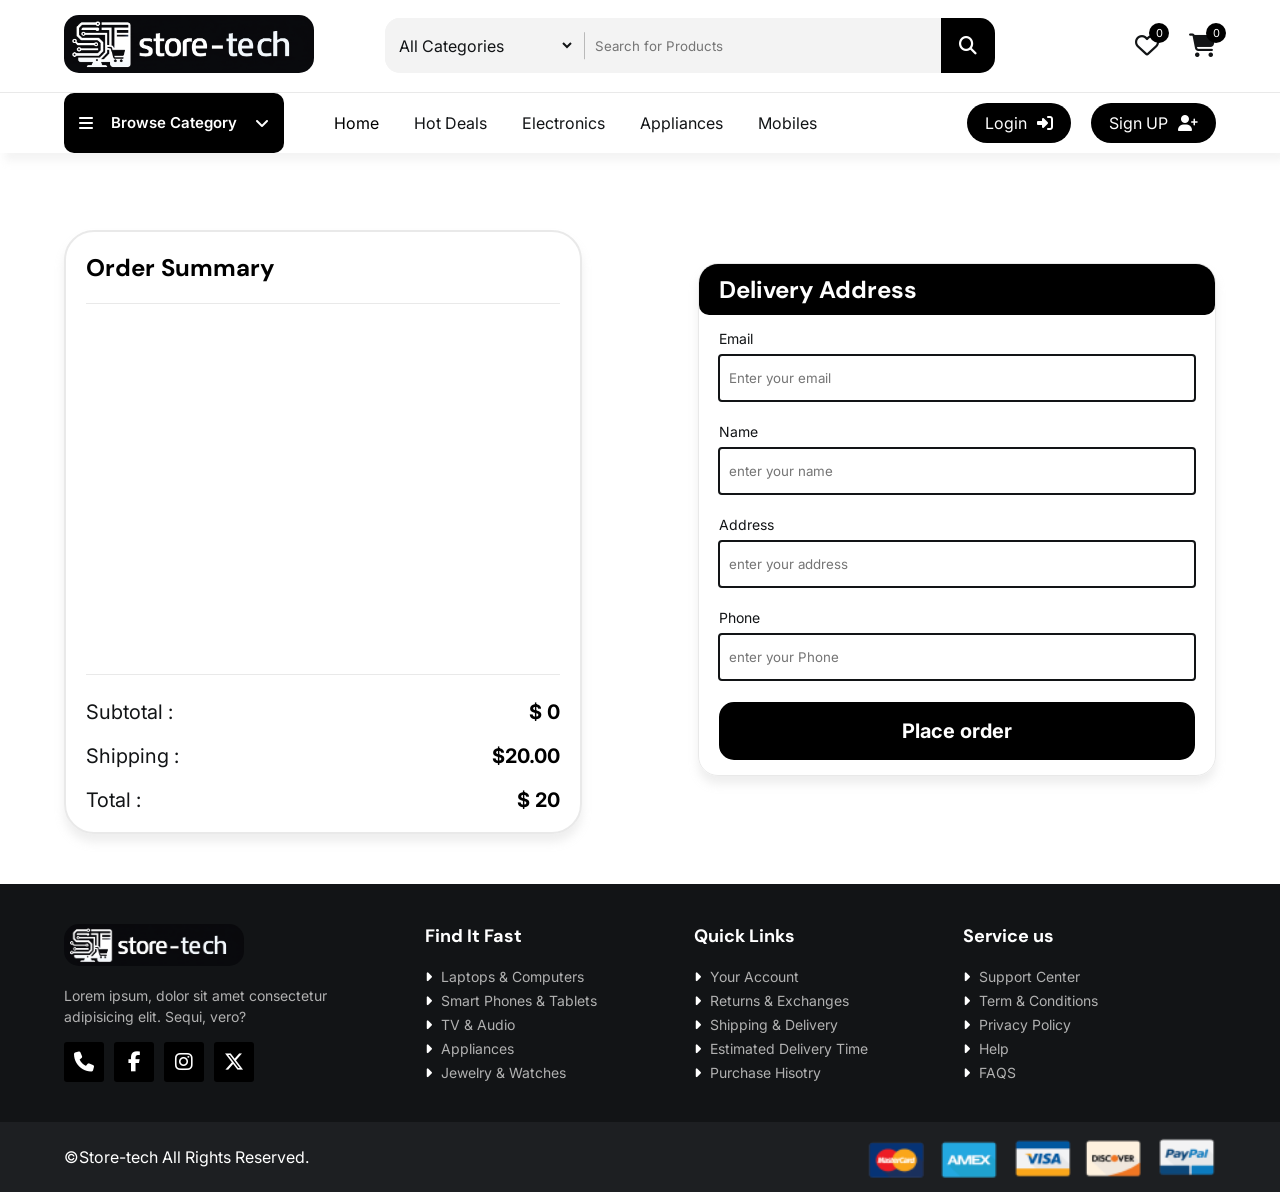
==== checkout.html @ d05f9c0d "First commit" ====
<!doctype html>
<html lang="en">
    <head>
        <meta charset="UTF-8" />
        <meta name="viewport" content="width=device-width, initial-scale=1.0" />
        <link rel="icon" href="./img/Gemini (1).png" />
        <link
            rel="stylesheet"
            href="https://cdnjs.cloudflare.com/ajax/libs/font-awesome/6.6.0/css/all.min.css"
        />
        <link rel="stylesheet" href="./style.css" />
    </head>
    <body>
        <div class="cart">
            <div class="top_cart">
                <h3>Cart Items : <span class="Count_item_cart">0</span></h3>
                <span onclick="open_close_cart()" class="close_cart"
                    ><i class="fa-regular fa-circle-xmark"></i
                ></span>
            </div>
            <div class="items_in_cart" id="cart_items"></div>
            <div class="bottom_cart">
                <div class="total">
                    <p>subtotal</p>
                    <p class="price_cart_toral">$0</p>
                </div>
                <div class="button_cart">
                    <a href="checkout.html" class="btn_cart btn">Checkout</a>
                    <span
                        onclick="open_close_cart()"
                        class="btn_cart trans_bg btn"
                        >Shop More</span
                    >
                </div>
            </div>
        </div>
        <header>
            <div class="top_header">
                <div class="container">
                    <a href="index.html" class="logo">
                        <img src="./img/Gemini68ja1h68ja1.png" alt=""
                    /></a>
                    <form action="" class="search_box">
                        <div class="select_box">
                            <select id="category" name="category">
                                <option value="All Categories">
                                    All Categories
                                </option>
                                <option value="Electronics & Digita">
                                    Electronics & Digita
                                </option>
                                <option value="Phones & Tablet">
                                    Phones & Tablety
                                </option>
                                <option value="Fashion & Clothings">
                                    Fashion & Clothings
                                </option>
                                <option value="Telivsion & Monitor">
                                    Telivsion & Monitor
                                </option>
                                <option value="Jewelry & Watches">
                                    Jewelry & Watches
                                </option>
                                <option value="Washing Machine">
                                    Washing Machine
                                </option>
                                <option value="Toys & Hobbies">
                                    Toys & Hobbies
                                </option>
                            </select>
                        </div>
                        <input
                            type="text"
                            name="search"
                            id="search"
                            placeholder="Search for Products"
                            required
                        />
                        <button type="submit">
                            <i class="fa-solid fa-magnifying-glass"></i>
                        </button>
                    </form>
                    <div class="header_icons">
                        <div class="icon">
                            <a href="#">
                                <i class="fa-regular fa-heart"></i>
                                <span class="count count_favourite">0</span>
                            </a>
                        </div>
                        <div onclick="open_close_cart()" class="icon">
                            <i class="fa-solid fa-cart-shopping"></i>
                            <span class="count count_item_header">0</span>
                        </div>
                    </div>
                </div>
            </div>
            <div class="bottom_header">
                <div class="container">
                    <nav class="nav">
                        <span onclick="open_Menu()" class="open_menu"
                            ><i class="fa-solid fa-bars"></i
                        ></span>
                        <div class="category_nav">
                            <div
                                onclick="Open_Categ_list()"
                                class="category_btn"
                            >
                                <i class="fa-solid fa-bars"></i>
                                <p>Browse Category</p>
                                <i class="fa-solid fa-angle-down"></i>
                            </div>
                            <div class="category_nav_list">
                                <a href="#">Top 10 Offers</a>
                                <a href="#">Electronics & Digita</a>
                                <a href="#">Phones & Tablet</a>
                                <a href="#">Fashion & Clothings</a>
                                <a href="#">Telivsion & Monitor</a>
                                <a href="#">Jewelry & Watches</a>
                                <a href="#">Toys & Hobbies</a>
                            </div>
                        </div>
                        <ul class="nav_links">
                            <span onclick="open_Menu()" class="close_menu"
                                ><i class="fa-regular fa-circle-xmark"></i
                            ></span>
                            <li class="active"><a href="index.html">Home</a></li>
                        <li><a href="index.html#Hot_Deals">Hot Deals</a></li>
                        <li><a href="index.html#Electronics">Electronics</a></li>
                        <li><a href="index.html#Appliances">Appliances</a></li>
                        <li><a href="index.html#Mobiles">Mobiles</a></li>
                        </ul>
                    </nav>
                    <div class="login_signup btns">
                        <a href="#" class="btn"
                            >Login <i class="fa-solid fa-right-to-bracket"></i
                        ></a>
                        <a href="#" class="btn"
                            >Sign UP <i class="fa-solid fa-user-plus"></i
                        ></a>
                    </div>
                </div>
            </div>
        </header>

        <section class="checkout">
            <form
                id="form_contact"
                method="post"
                action="https://script.google.com/macros/s/AKfycbxbU6_Ry3f_9m2wtD8Yld8Xaz43ahbnKFiUO6Jvr4S1IlkUe1peekjjMavjXhbnPCkkNA/exec"
            >
                <input type="hidden" id="items" name="items" />
                <input type="hidden" id="total_price" name="total price" />
                <input type="hidden" id="count_Items" name="count items" />
                <div class="container">
                    <div class="ordersummary">
                        <h1>Order Summary</h1>
                        <div class="items" id="checkout_items"></div>
                        <div class="bottom_summary">
                            <div class="shop_table">
                                <p>Subtotal :</p>
                                <span class="subtotal_checkout">$325.00</span>
                            </div>
                            <div class="shop_table">
                                <p>Shipping :</p>
                                <span class="">$20.00</span>
                            </div>
                            <div class="shop_table">
                                <p>total :</p>
                                <span class="total_checkout">$325.00</span>
                            </div>
                        </div>
                    </div>
                    <div class="input_info">
                        <div class="address">
                            <h2>Delivery Address</h2>
                            <div class="inputs">
                                <label for="">Email</label>
                                <input
                                    type="email"
                                    name="Email"
                                    placeholder="Enter your email"
                                    required
                                />
                                <label for="">Name</label>
                                <input
                                    type="text"
                                    placeholder="enter your name"
                                    name="Name"
                                    required
                                />
                                <label for="">Address</label>
                                <input
                                    type="text"
                                    placeholder="enter your address"
                                    name="Address"
                                    required
                                />
                                <label for="">Phone</label>
                                <input
                                    type="number"
                                    placeholder="enter your Phone"
                                    name="Phone"
                                    required
                                />
                                <div class="button_div">
                                    <button type="submit">Place order</button>
                                </div>
                            </div>
                        </div>
                    </div>
                </div>
            </form>
        </section>

        <footer>
            <div class="container">
                <div class="big_row">
                    <img
                        class="logo_footer"
                        src="./img/Gemini68ja1h68ja1.png"
                        alt=""
                    />
                    <p>
                        Lorem ipsum, dolor sit amet consectetur adipisicing
                        elit. Sequi, vero?
                    </p>
                    <div class="icons_footer">
                        <a href="#"><i class="fa-solid fa-phone"></i></a>
                        <a href="#"><i class="fa-brands fa-facebook-f"></i></a>
                        <a href="#"><i class="fa-brands fa-instagram"></i></a>
                        <a href="#"><i class="fa-brands fa-x-twitter"></i></a>
                    </div>
                </div>
                <div class="row">
                    <h4>Find It Fast</h4>
                    <div class="links">
                        <a href="#"
                            ><i class="fa-solid fa-caret-right"></i> Laptops &
                            Computers
                        </a>
                        <a href="#"
                            ><i class="fa-solid fa-caret-right"></i> Smart
                            Phones & Tablets</a
                        >
                        <a href="#"
                            ><i class="fa-solid fa-caret-right"></i> TV &
                            Audio</a
                        >
                        <a href="#"
                            ><i class="fa-solid fa-caret-right"></i>
                            Appliances</a
                        >
                        <a href="#"
                            ><i class="fa-solid fa-caret-right"></i> Jewelry &
                            Watches</a
                        >
                    </div>
                </div>
                <div class="row">
                    <h4>Quick Links</h4>
                    <div class="links">
                        <a href="#"
                            ><i class="fa-solid fa-caret-right"></i> Your
                            Account
                        </a>
                        <a href="#"
                            ><i class="fa-solid fa-caret-right"></i> Returns &
                            Exchanges</a
                        >
                        <a href="#"
                            ><i class="fa-solid fa-caret-right"></i> Shipping &
                            Delivery</a
                        >
                        <a href="#"
                            ><i class="fa-solid fa-caret-right"></i> Estimated
                            Delivery Time</a
                        >
                        <a href="#"
                            ><i class="fa-solid fa-caret-right"></i> Purchase
                            Hisotry</a
                        >
                    </div>
                </div>
                <div class="row">
                    <h4>Service us</h4>
                    <div class="links">
                        <a href="#"
                            ><i class="fa-solid fa-caret-right"></i> Support
                            Center</a
                        >
                        <a href="#"
                            ><i class="fa-solid fa-caret-right"></i> Term &
                            Conditions</a
                        >
                        <a href="#"
                            ><i class="fa-solid fa-caret-right"></i> Privacy
                            Policy</a
                        >
                        <a href="#"
                            ><i class="fa-solid fa-caret-right"></i> Help</a
                        >
                        <a href="#"
                            ><i class="fa-solid fa-caret-right"></i> FAQS</a
                        >
                    </div>
                </div>
            </div>
            <div class="bottom_footer">
                <div class="container">
                    <p>&copy;Store-tech All Rights Reserved.</p>
                    <div class="payment_img">
                        <img src="./img/payment_method.png" alt="" />
                    </div>
                </div>
            </div>
        </footer>

        <script src="./main.js"></script>
        <script src="./submit_checkout.js"></script>
    </body>
</html>
---- style.css ----
@import url("https://fonts.googleapis.com/css2?family=DM+Sans:ital,opsz,wght@0,9..40,100..1000;1,9..40,100..1000&family=Inter:ital,opsz,wght@0,14..32,100..900;1,14..32,100..900&display=swap");

* {
    padding: 0;
    margin: 0;
    box-sizing: border-box;
    list-style: none;
    text-decoration: none;
    font-family: "Inter", sans-serif;
    color: var(--color_heading);
}
:root {
    --main_color: black;
    --p_color: #7b7b7b;
    --bg_color: #f3f3f3;
    --white_color: #fff;
    --color_heading: #121416;
    --border_color: #e5e5e5d5;
    --Sale_color: #e51a1a;
}

body {
    padding-top: 180px;
    background-color: var(--white_color);
    transition:
        background-color 0.3s,
        color 0.3s;
}

span {
    color: var(--main_color);
}
p {
    color: var(--p_color);
}
h1,
h2,
h3,
h4,
h5,
h6 {
    color: var(--color_heading);
    font-family: "DM Sans", sans-serif;
}
img {
    width: 100%;
    border-radius: 15px;
}

.logo img {
    width: 250px;
}

input,
select,
button {
    border: none;
    outline: none;
}

.btns {
    display: flex;
    align-items: center;
    gap: 20px;
}

.btn {
    padding: 10px 18px;
    text-transform: capitalize;
    border-radius: 60px;
    cursor: pointer;
    background: var(--main_color);
    color: var(--white_color);
    display: flex;
    gap: 10px;
    align-items: center;
    transition: 0.3s;
}
.btn i {
    color: var(--white_color);
}
html {
    scroll-behavior: smooth;
}

.btn:hover {
    scale: 1.1;
}

.container {
    width: 90%;
    margin: auto;
    max-width: 1350px;
}

@media (max-width: 1350px) {
    .container {
        width: 90%;
    }
}
header {
    background: var(--white_color);
    position: fixed;
    top: 0;
    left: 0;
    right: 0;
    box-shadow: 5px 8px 8px #d1d1d13b;
    z-index: 1000;
    transition: background-color 0.3s;
}

header .top_header .container {
    display: flex;
    align-items: center;
    justify-content: space-between;
    padding: 15px 0;
}

header .top_header .logo {
    width: 180px;
}

header .top_header .search_box {
    width: 610px;
    display: flex;
    align-items: center;
    border-radius: 15px;
    overflow: hidden;
    background: var(--bg_color);
}
header .top_header .search_box input {
    height: 55px;
    width: 400px;
    padding: 5px 15px 5px 10px;
    background: var(--bg_color);
}

header .top_header .search_box .select_box {
    position: relative;
}
header .top_header .search_box .select_box::after {
    content: "";
    position: absolute;
    top: 50%;
    transform: translateY(-50%);
    right: 0;
    width: 1px;
    height: 50%;
    background: #b9b9b9;
}

header .top_header .search_box select {
    height: 55px;
    width: 190px;
    background: var(--bg_color);
    font-size: 16px;
    cursor: pointer;
    padding-left: 10px;
    margin-right: 10px;
}

header .top_header .search_box select option {
    font-size: 15px;
}

header .top_header .search_box button {
    height: 55px;
    width: 60px;
    background: var(--main_color);
    font-size: 18px;
    cursor: pointer;
}
header .top_header .search_box button i {
    color: var(--white_color);
}

header .top_header .header_icons {
    display: flex;
    gap: 30px;
}
header .top_header .header_icons .icon {
    position: relative;
    cursor: pointer;
}
header .top_header .header_icons .icon i {
    font-size: 24px;
}

header .top_header .header_icons .icon .count {
    position: absolute;
    top: -10px;
    right: -10px;
    width: 20px;
    height: 20px;
    text-align: center;
    line-height: 20px;
    background: var(--main_color);
    color: var(--white_color);
    font-size: 11px;
    border-radius: 100%;
}

header .bottom_header {
    border-top: 1px solid var(--border_color);
}

header .bottom_header .container {
    display: flex;
    align-items: center;
    justify-content: space-between;
}

header .bottom_header nav {
    display: flex;
    align-items: center;
    gap: 50px;
    height: 60px;
}

header .bottom_header .category_nav {
    width: 220px;
    position: relative;
    height: 100%;
}
header .bottom_header .category_nav .category_btn {
    height: 100%;
    width: 100%;
    border-radius: 10px;
    display: flex;
    justify-content: space-between;
    align-items: center;
    background: var(--main_color);
    padding: 0 15px;
    cursor: pointer;
}
header .bottom_header .category_nav .category_btn p {
    color: var(--white_color);
    font-weight: 600;
    font-size: 15px;
}
header .bottom_header .category_nav .category_btn i {
    color: var(--white_color);
}

header .bottom_header .category_nav .category_nav_list {
    position: absolute;
    top: 100%;
    left: 0;
    background: var(--white_color);
    width: 100%;
    border: 1px solid #999;
    border-top: 0;
    display: flex;
    flex-direction: column;
    clip-path: polygon(0 0, 100% 0, 100% 0, 0 0);
    transition: 0.3s ease-in-out;
}
header .bottom_header .category_nav .category_nav_list.active {
    clip-path: polygon(0 0, 100% 0, 100% 100%, 0 100%);
}

header .bottom_header .category_nav .category_nav_list a {
    padding: 14px 10px;
    border-bottom: 1px solid var(--border_color);
    font-size: 14px;
}
header .bottom_header .category_nav .category_nav_list a:last-child {
    border-bottom: 0;
}
header .bottom_header .category_nav .category_nav_list a:hover {
    background: #d0d0d0;
}
header .bottom_header .nav_links {
    display: flex;
    gap: 35px;
}
header .bottom_header .nav_links li a {
    color: var(--color_heading);
    transition: 0.3s;
}
header .bottom_header .nav_links li:hover a,
header .bottom_header .nav_links li.active a {
    color: var(--main_color);
}

.slider {
    position: relative;
}

.slider .container {
    display: flex;
    justify-content: space-between;
}

.slider .banner_2 {
    width: 23%;
    height: 100%;
    object-fit: cover;
}

.slider .banner_2 a {
    height: 100%;
    width: 100%;
}

.slider .container .slide-swp {
    width: 75%;
    overflow: hidden;
    position: relative;
}

.swiper-wrapper {
    height: auto !important;
}

.slider .container .slide-swp .swiper-pagination span {
    background: #fff;
    opacity: 1;
}

.swiper-pagination-bullet-active {
    background: var(--main_color) !important;
    width: 34px !important;
    height: 8px !important;
    border-radius: 30px !important;
}
.banners_4 {
    margin: 40px 0;
}

.banners_4 .container {
    display: flex;
    justify-content: space-between;
}

.banners_4 .container .box {
    width: 24%;
    background: url("img/bg_banner3.jpg");
    background-size: cover;
    background-position: center;
    border-radius: 10px;
    display: flex;
    align-items: center;
    gap: 15px;
    padding: 12px 10px;
    position: relative;
}

.banners_4 .container .box img {
    width: 100px;
    transition: 0.3s;
}
.banners_4 .container .box:hover img {
    scale: 1.05;
}
.banners_4 .container .box h5 {
    font-size: 16px;
    color: #121416;
}
.banners_4 .container .box .sale {
    display: flex;
    align-items: center;
    gap: 5px;
    margin: 7px 0;
}

.banners_4 .container .box .sale span {
    font-size: 25px;
    font-weight: bold;
    color: #121416;
}

.banners_4 .container .box h6 {
    font-size: 14px;
    font-weight: bold;
    color: #121416;
}

.banners_4 .container .box .link_btn {
    position: absolute;
    width: 100%;
    height: 100%;
    background: transparent;
}

.slide {
    margin-bottom: 70px;
}
.top_slide {
    position: relative;
    margin-bottom: 20px;
    border-bottom: 3px solid var(--main_color);
    scroll-margin-top: 150px;
}

.top_slide h2 {
    position: relative;
    text-transform: uppercase;
    background: var(--main_color);
    color: var(--white_color);
    font-size: 18px;
    padding: 10px 40px;
    display: flex;
    align-items: center;
    gap: 10px;
    width: max-content;
}
.top_slide h2::before {
    content: "";
    position: absolute;
    width: 0;
    height: 0;
    top: 0;
    z-index: 9;
    border-left: 20px solid transparent;
    background: #fff;
    left: 0;
    border-bottom: 20px solid black;
}

.top_slide h2 i {
    color: var(--white_color);
}

.slide .container {
    position: relative;
}
.slide .container .mySwiper {
    padding: 10px 0;
}

.slide .container .mySwiper .btn_Swip {
    position: absolute;
    top: 30px;
    right: 0;
    background: var(--bg_color);
    color: var(--color_heading);
    font-weight: bold;
    border-radius: 5px;
    height: 35px;
    width: 35px;
    border: 1px solid var(--border_color);
}
.slide .container .mySwiper .btn_Swip::after {
    font-size: 12px;
}
.slide .container .mySwiper .btn_Swip.swiper-button-prev {
    left: calc(100% - 80px);
}

.mySwiper {
    overflow: hidden;
}
.product {
    background: var(--white_color);
    padding: 20px 20px;
    box-shadow: 5px 5px 10px #94949428;
    border: 1px solid var(--border_color);
    border-radius: 20px;
    position: relative;
    transition:
        background-color 0.3s,
        border-color 0.3s;
}
.product .sale_present {
    position: absolute;
    top: 10px;
    right: 10px;
    z-index: 2;
    border-radius: 15px;
    background: #ed0505;
    color: var(--white_color);
    padding: 4px 10px;
    font-size: 13px;
}
.product .img_product {
    position: relative;
    height: 180px;
    padding: 0 20px;
    display: flex;
    align-items: center;
    justify-content: center;
    transition: 0.3s;
}
.product:hover .img_product {
    scale: 1.1;
}
.product .name_product {
    margin-bottom: 10px;
    color: var(--color_heading);
    overflow: hidden;
    text-overflow: ellipsis;
    display: -webkit-box;
    -webkit-line-clamp: 2;
    -webkit-box-orient: vertical;
}
.product .name_product a:hover {
    text-decoration: underline;
}

.stars {
    margin-bottom: 10px;
}
.stars i {
    color: var(--main_color);
    font-size: 14px;
}

.price {
    display: flex;
    align-items: center;
    gap: 12px;
}
.price p {
    color: var(--main_color);
    font-weight: bold;
    font-size: 18px;
}
.price .old_price {
    color: var(--p_color);
    text-decoration: line-through;
    font-size: 13px;
    font-weight: normal;
}

.product .icons {
    display: flex;
    gap: 10px;
    margin-top: 15px;
}
.product .icons .icon_product {
    width: 40px;
    height: 40px;
    border: 1px solid var(--border_color);
    cursor: pointer;
    display: flex;
    align-items: center;
    justify-content: center;
    transition: 0.3s;
    border-radius: 10px;
}
.product .icons .icon_product:hover {
    background: var(--main_color);
}
.product .icons .icon_product i {
    font-size: 14px;
}
.product .icons .icon_product:hover i {
    color: var(--white_color);
}
.product .icons .btn_add_cart {
    background: var(--main_color);
    display: flex;
    align-items: center;
    gap: 5px;
    color: var(--white_color);
    border-radius: 15px;
    padding: 5px 10px;
    cursor: pointer;
    transition: 0.3s;
    border: 1px solid var(--main_color);
}
.product .icons .btn_add_cart i {
    color: var(--white_color);
    pointer-events: none;
}
.product .icons .btn_add_cart.active {
    color: var(--color_heading);
    background: transparent;
    pointer-events: none;
}
.product .icons .btn_add_cart.active i {
    color: var(--main_color);
}
.product .icons .btn_add_cart:hover {
    scale: 1.05;
}

.banners {
    margin: 50px 0;
}
.banners .banners_boxs {
    display: flex;
    justify-content: space-between;
}
.banners .banners_boxs .box {
    width: 49%;
}

.banners .banners_boxs.banner_3_img .box {
    width: 32%;
}

footer {
    background: var(--color_heading);
}
footer .container {
    display: flex;
    justify-content: space-between;
    padding: 40px 0;
}

footer .container .big_row {
    width: 30%;
}

footer .container .big_row .logo_footer {
    width: 180px;
}

footer .container .big_row p {
    width: 90%;
    color: #b1b1b1;
    font-size: 14px;
    line-height: 1.5;
    margin: 15px 0;
}

footer .container .big_row .icons_footer {
    display: flex;
    gap: 10px;
}
footer .container .big_row .icons_footer a {
    width: 40px;
    height: 40px;
    display: flex;
    align-items: center;
    justify-content: center;
    background: var(--main_color);
    border-radius: 3px;
    position: relative;
    top: 0;
    transition: 0.3s;
}
footer .container .big_row .icons_footer a:hover {
    top: -5px;
}
footer .container .big_row .icons_footer a i {
    color: var(--white_color);
    font-size: 20px;
}

footer .container .row {
    width: 22%;
}

footer .container .row h4 {
    color: var(--white_color);
    font-size: 18px;
    margin-bottom: 20px;
}
footer .container .row .links {
    display: flex;
    flex-direction: column;
    gap: 7px;
}

footer .container .row .links a {
    color: #b1b1b1;
    font-size: 14px;
    position: relative;
    left: 0;
    transition: 0.3s;
}
footer .container .row .links a i {
    color: white;
    font-size: 14px;
    margin-right: 5px;
}
footer .container .row .links a:hover {
    left: 8px;
}
footer .bottom_footer {
    background: #1d1f22;
}
footer .bottom_footer .container {
    align-items: center;
    padding: 5px 0;
}
footer .bottom_footer p {
    color: white;
}

footer .bottom_footer .payment_img {
    width: 350px;
}

.cart {
    position: fixed;
    top: 0;
    right: -350px;
    bottom: 0;
    z-index: 1100;
    background: var(--white_color);
    border-left: 1px solid var(--border_color);
    width: 350px;
    padding: 30px;
    display: flex;
    flex-direction: column;
    justify-content: space-between;
    transition: 0.3s ease-in-out;
}
.cart.active {
    right: 0;
}

.cart .top_cart {
    display: flex;
    align-items: center;
    justify-content: space-between;
}

.cart .top_cart .close_cart i {
    cursor: pointer;
    font-size: 35px;
}
.cart .top_cart h3 {
    font-size: 18px;
}
.cart .top_cart h3 span {
    color: var(--color_heading);
}

.cart .items_in_cart {
    padding: 20px 0;
    border-block: 1px solid var(--border_color);
    margin-block: 20px;
    height: 100%;
    overflow-y: auto;
}

.cart .items_in_cart .item_cart {
    display: flex;
    gap: 20px;
    align-items: center;
    justify-content: center;
    height: 125px;
    border-bottom: 1px solid var(--border_color);
}
.cart .items_in_cart .item_cart:last-child {
    border-bottom: 0;
    margin-bottom: 0;
}
.cart .items_in_cart .item_cart img {
    width: 80px;
}

.cart .items_in_cart .item_cart h4 {
    margin-bottom: 10px;
    font-weight: 500;
    font-size: 14px;
    overflow: hidden;
    text-overflow: ellipsis;
    display: -webkit-box;
    -webkit-line-clamp: 2;
    -webkit-box-orient: vertical;
}
.cart .items_in_cart .item_cart .delete_item i {
    font-size: 22px;
    color: #121416;
    cursor: pointer;
    transition: 0.3s;
}
.cart .items_in_cart .item_cart .delete_item i:hover {
    color: #e51a1a;
}

.cart .items_in_cart .item_cart .quantity_control {
    display: flex;
    align-self: center;
    gap: 5px;
    margin-top: 5px;
}

.cart .items_in_cart .item_cart .quantity_control span {
    font-size: 18px;
    min-width: 40px;
    display: flex;
    justify-content: center;
    align-items: center;
}

.cart .items_in_cart .item_cart .quantity_control button {
    width: 27px;
    height: 27px;
    display: flex;
    align-items: center;
    justify-content: center;
    cursor: pointer;
    font-size: 20px;
    color: #121416;
    border-radius: 5px;
    border: 1px solid var(--border_color);
}
.cart .bottom_cart .total {
    display: flex;
    justify-content: space-between;
    margin-bottom: 30px;
}
.cart .bottom_cart .price_cart_toral {
    color: var(--main_color);
    font-size: 20px;
}

.cart .bottom_cart .button_cart {
    display: flex;
    gap: 20px;
}

.cart .bottom_cart .button_cart .btn_cart {
    text-transform: uppercase;
    border: 2px solid var(--main_color);
    cursor: pointer;
    border-radius: 20px;
    transition: 0.3s;
}
.cart .bottom_cart .button_cart .trans_bg {
    background: transparent;

    color: var(--color_heading);
}

.close_menu,
.open_menu {
    display: none;
}

@media (max-width: 1100px) {
    body {
        padding-top: 240px;
    }

    header .top_header .container {
        flex-wrap: wrap;
    }
    header .top_header .search_box {
        order: 3;
        width: 80%;
        margin: 20px auto 0;
    }
    header .top_header .logo {
        width: 140px;
    }
    header .top_header .search_box select {
        width: 200px;
    }
    header .top_header .search_box input {
        width: calc(100% - 200px);
    }
    header .bottom_header .nav_links {
        position: fixed;
        top: 0;
        left: -400px;
        bottom: 0;
        background: var(--white_color);
        width: 400px;
        border-radius: 30px;
        flex-direction: column;
        align-items: center;
        padding-top: 100px;
        border: 1px solid #b5b5b596;
        transition: 0.3s ease-in-out;
    }
    header .bottom_header .nav_links.active {
        left: 0;
    }
    header .bottom_header .nav_links li {
        font-size: 18px;
        height: auto;
    }

    .close_menu {
        display: block;
        position: absolute;
        top: 30px;
        right: 30px;
        font-size: 30px;
    }
    .open_menu {
        display: block;
        font-size: 25px;
    }
    .open_menu i {
        color: var(--main_color);
        border: 1px solid var(--main_color);
        height: 40px;
        width: 40px;
        text-align: center;
        line-height: 40px;
        border-radius: 3px;
    }

    header .bottom_header .category_nav {
        width: auto;
    }
    header .bottom_header .category_nav .category_btn p {
        font-size: 13px;
        margin: 0 10px;
    }
    header .bottom_header nav {
        gap: 20px;
    }

    .banners_4 .container {
        flex-wrap: wrap;
    }
    .banners_4 .container .box {
        width: 49%;
        margin-bottom: 20px;
        justify-content: space-around;
    }
}

@media (max-width: 1000px) {
    .slider .banner_2 {
        display: none;
    }
    .slider .container .slide-swp {
        width: 100%;
    }

    footer .container {
        flex-wrap: wrap;
    }
    footer .container .big_row {
        width: 40%;
        margin-bottom: 20px;
    }
    footer .container .row {
        width: 30%;
        margin-bottom: 20px;
    }
}
@media (max-width: 800px) {
    .top_slide h2 {
        font-size: 16px;
        padding: 10px 25px;
    }
    .product .name_product {
        font-size: 14px;
    }
    .price p {
        font-size: 16px;
    }
    .price .old_price {
        font-size: 12px;
    }
    .product .icons .btn_add_cart {
        font-size: 14px;
        padding: 3px 5px;
    }
    .banners .banners_boxs {
        flex-wrap: wrap;
    }
    .banners .banners_boxs .box {
        width: 100%;
        margin-bottom: 20px;
    }
    .banners .banners_boxs.banner_3_img .box {
        width: 49%;
    }

    footer .container .big_row {
        width: 50%;
        margin-bottom: 30px;
    }
    footer .container .row {
        width: 50%;
        margin-bottom: 30px;
    }
    footer .bottom_footer .container {
        flex-direction: column;
        gap: 10px;
    }
}

@media (max-width: 500px) {
    header .bottom_header .category_nav {
        display: none;
    }
    header .top_header .search_box {
        width: 100%;
    }
    header .top_header .search_box select {
        width: 140px;
    }
    header .top_header .search_box input {
        width: calc(100% - 140px);
    }
    header .bottom_header .nav_links {
        width: 100%;
        left: -100%;
    }
    .cart {
        width: 100%;
        right: -100%;
    }

    .banners_4 .container .box {
        width: 100%;
    }

    .banners_4 .container .box h5 {
        font-size: 14px;
    }
    .banners_4 .container .box h6 {
        font-size: 13px;
    }

    .banners .banners_boxs.banner_3_img .box {
        width: 100%;
    }

    .product .icons .btn_add_cart.active {
        font-size: 13px;
    }
    .product .icons .btn_add_cart.active i {
        font-size: 14px;
    }
    footer .container .row {
        width: 100%;
    }
    footer .container .big_row {
        width: 100%;
    }
}
.checkout {
    margin: 50px 0;
}

.checkout .container {
    display: flex;
    align-items: center;
    justify-content: space-between;
}

.checkout .ordersummary {
    width: 45%;
    padding: 0 20px;
    border: 2px solid var(--border_color);
    border-radius: 30px;
    box-shadow: 0px 8px 10px #c0bfbf44;
}

.checkout .ordersummary h1 {
    border-bottom: 1px solid var(--border_color);
    padding: 20px 0;
    margin-bottom: 20px;
    color: var(--main_color);
}

.checkout .ordersummary .items {
    height: 350px;
    overflow-y: auto;
}

.checkout .ordersummary .item_cart {
    display: flex;
    gap: 20px;
    align-items: center;
    justify-content: space-between;
    height: 125px;
    border-bottom: 1px solid var(--border_color);
    padding-right: 20px;
}
.checkout .ordersummary .item_cart:last-child {
    border-bottom: 0;
}

.checkout .ordersummary .item_cart .image_name {
    display: flex;
    align-items: center;
    gap: 20px;
}

.checkout .ordersummary .item_cart img {
    width: 80px;
}
.checkout .ordersummary .item_cart h4 {
    margin-bottom: 10px;
    font-size: 14px;
    overflow: hidden;
    text-overflow: ellipsis;
    display: -webkit-box;
    -webkit-line-clamp: 2;
    -webkit-box-orient: vertical;
}

.checkout .ordersummary .delete_item i {
    font-size: 22px;
    cursor: pointer;
    transition: 0.3s;
}
.checkout .ordersummary .delete_item i:hover {
    color: #e51a1a;
    scale: 1.1;
}

.checkout .ordersummary .quantity_control {
    display: flex;
    align-items: center;
    gap: 5px;
    margin-top: 5px;
}

.checkout .ordersummary .quantity_control span {
    font-size: 18px;
    min-width: 40px;
    display: flex;
    justify-content: center;
    align-items: center;
    background: var(--bg_color);
    padding: 3px 0;
}

.checkout .ordersummary .quantity_control button {
    width: 27px;
    height: 27px;
    display: flex;
    align-items: center;
    justify-content: center;
    cursor: pointer;
    font-size: 20px;
    border-radius: 2px;
    border: 1px solid var(--border_color);
}

.checkout .ordersummary .bottom_summary {
    border-top: 1px solid var(--border_color);
    padding-top: 25px;
}
.checkout .ordersummary .shop_table {
    margin-bottom: 20px;
    display: flex;
    align-items: center;
    justify-content: space-between;
}

.checkout .ordersummary .shop_table p {
    font-size: 20px;
    color: var(--color_heading);
    text-transform: capitalize;
}

.checkout .ordersummary .shop_table span {
    font-weight: bold;
    font-size: 20px;
}

.checkout .ordersummary .button_div {
    border-top: 1px solid var(--border_color);
    padding: 30px 0;
}

.checkout .input_info .button_div button {
    width: 100%;
    background: var(--main_color);
    color: var(--white_color);
    border: 2px solid var(--main_color);
    padding: 15px 0;
    outline: none;
    border-radius: 15px;
    font-size: 20px;
    font-weight: bold;
    cursor: pointer;
    transition: 0.3s ease-in-out;
}
.checkout .input_info .button_div button:hover {
    background: transparent;
    color: var(--main_color);
}

.checkout .input_info {
    width: 45%;
}
.checkout .input_info h2 {
    border-radius: 10px;
    padding: 10px 20px;
    background: var(--main_color);
    text-transform: capitalize;
    color: var(--white_color);
}
.checkout .input_info .address {
    margin-bottom: 25px;
    border-radius: 20px;
    overflow: hidden;
    border: 1px solid var(--border_color);
    box-shadow: 0px 8px 10px #c0bfbf44;
}
.checkout .input_info .inputs {
    display: flex;

    flex-direction: column;
    padding: 15px 20px;
}
.checkout .input_info .inputs label {
    color: var(--color_heading);
    font-size: 14px;
    text-transform: capitalize;
}
.checkout .input_info .inputs input {
    margin: 8px 0 22px;
    padding: 15px 10px;
    outline: auto;
    border: 1px solid var(--border_color);
    border: 5px;
    transition: 0.3s;
}
.checkout .input_info .inputs:focus {
    border-color: var(--main_color);
}
body.dark-theme {
    --main_color: #ffffff;
    --p_color: #b0b3b8;
    --bg_color: #121416;
    --white_color: #1c1e21;
    --color_heading: #f5f6f7;
    --border_color: #2f3337;
}

body.dark-theme {
    background-color: var(--bg_color);
}

body.dark-theme header {
    background: var(--white_color);
    box-shadow: 5px 8px 8px rgba(0, 0, 0, 0.3);
}

body.dark-theme header .top_header .search_box {
    background: var(--bg_color);
    border: 1px solid var(--border_color);
}

body.dark-theme header .top_header .search_box select,
body.dark-theme header .top_header .search_box select option {
    background: var(--bg_color);
    color: var(--color_heading);
}

body.dark-theme header .top_header .search_box input {
    color: var(--color_heading);
}

body.dark-theme header .top_header .search_box button {
    background: var(--main_color);
    color: var(--bg_color);
}

body.dark-theme header .bottom_header .category_nav .category_btn {
    background: var(--main_color);
    color: var(--bg_color);
}

body.dark-theme header .bottom_header .category_nav .category_btn i {
    color: var(--bg_color);
}

body.dark-theme header .bottom_header .category_nav .category_nav_list {
    background: var(--white_color);
    border: 1px solid var(--border_color);
}

body.dark-theme header .bottom_header .category_nav .category_nav_list a {
    color: var(--color_heading);
    border-bottom: 1px solid var(--border_color);
}

body.dark-theme header .bottom_header .category_nav .category_nav_list a:hover {
    background: var(--bg_color);
}

body.dark-theme .product {
    background: var(--white_color);
    border: 1px solid var(--border_color);
}

body.dark-theme .top_slide h2::before {
    border-bottom: 20px solid var(--main_color);
    background: var(--bg_color);
}

body.dark-theme footer {
    background: var(--white_color);
    border-top: 1px solid var(--border_color);
}

body.dark-theme footer .row .links a {
    color: var(--p_color);
}

body.dark-theme footer .row .links a:hover {
    color: var(--main_color);
}

body.dark-theme footer .bottom_footer {
    background: var(--bg_color);
    border-top: 1px solid var(--border_color);
}
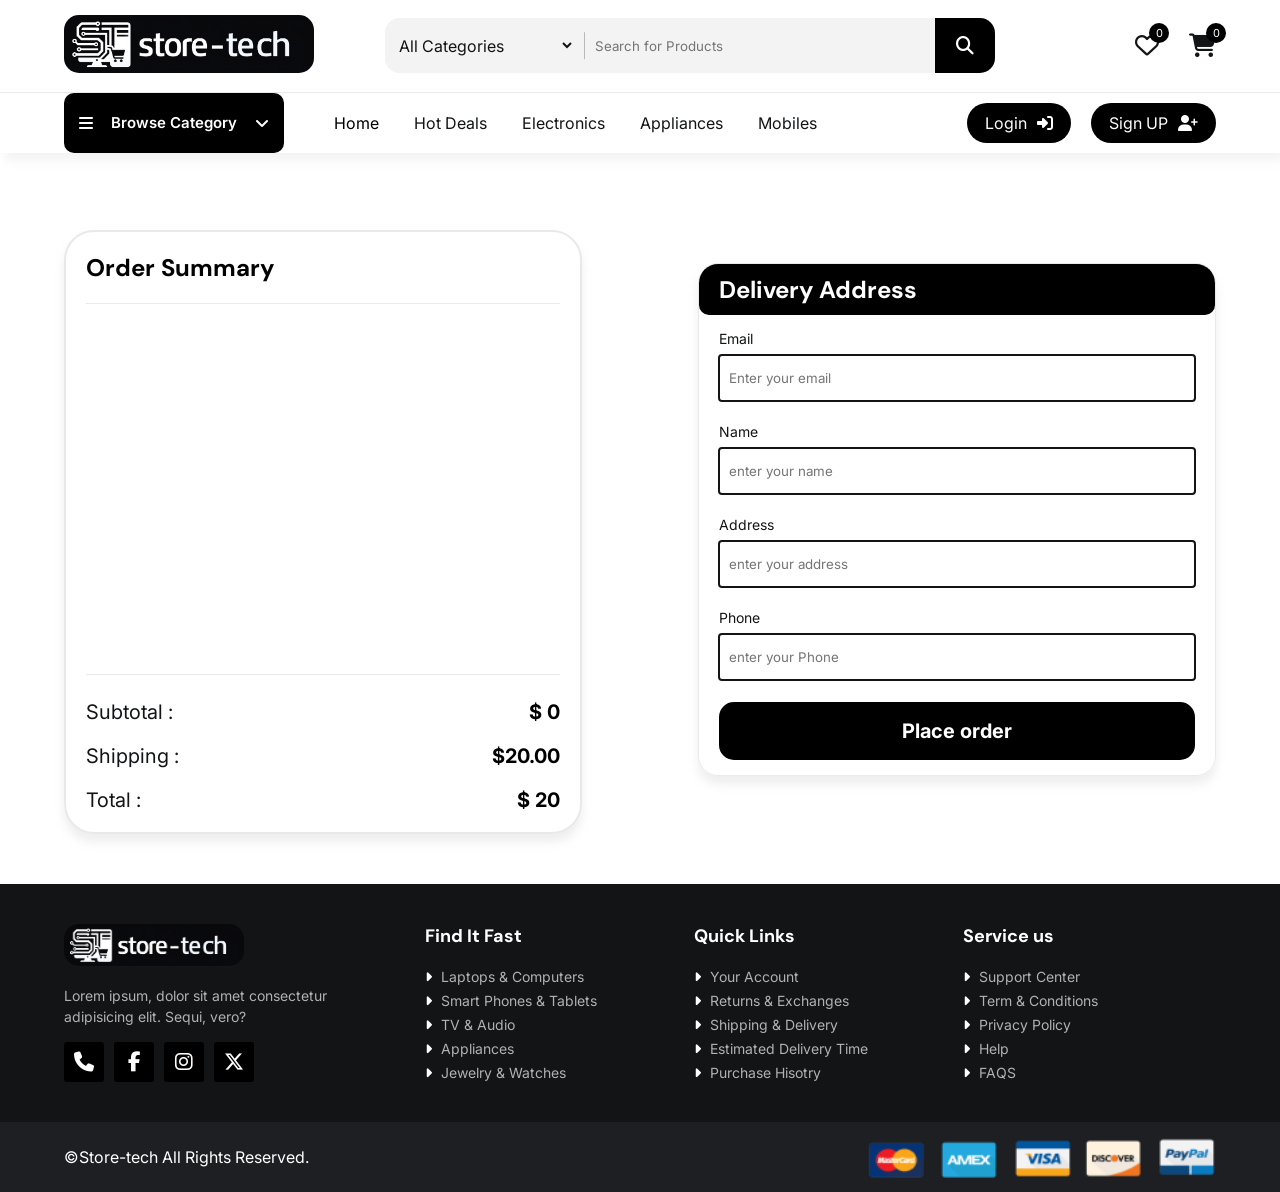
==== commit 2354e343: "fix: update bg_banner3 image path" ====
--- a/checkout.html
+++ b/checkout.html
@@ -40,46 +40,48 @@
                     <a href="index.html" class="logo">
                         <img src="./img/Gemini68ja1h68ja1.png" alt=""
                     /></a>
-                    <form action="" class="search_box">
-                        <div class="select_box">
-                            <select id="category" name="category">
-                                <option value="All Categories">
-                                    All Categories
-                                </option>
-                                <option value="Electronics & Digita">
-                                    Electronics & Digita
-                                </option>
-                                <option value="Phones & Tablet">
-                                    Phones & Tablety
-                                </option>
-                                <option value="Fashion & Clothings">
-                                    Fashion & Clothings
-                                </option>
-                                <option value="Telivsion & Monitor">
-                                    Telivsion & Monitor
-                                </option>
-                                <option value="Jewelry & Watches">
-                                    Jewelry & Watches
-                                </option>
-                                <option value="Washing Machine">
-                                    Washing Machine
-                                </option>
-                                <option value="Toys & Hobbies">
-                                    Toys & Hobbies
-                                </option>
-                            </select>
-                        </div>
-                        <input
-                            type="text"
-                            name="search"
-                            id="search"
-                            placeholder="Search for Products"
-                            required
-                        />
-                        <button type="submit">
-                            <i class="fa-solid fa-magnifying-glass"></i>
-                        </button>
-                    </form>
+                    <div class="search_area">
+                        <form action="" class="search_box">
+                            <div class="select_box">
+                                <select id="category" name="category">
+                                    <option value="All Categories">
+                                        All Categories
+                                    </option>
+                                    <option value="Electronics & Digita">
+                                        Electronics & Digita
+                                    </option>
+                                    <option value="Phones & Tablet">
+                                        Phones & Tablety
+                                    </option>
+                                    <option value="Fashion & Clothings">
+                                        Fashion & Clothings
+                                    </option>
+                                    <option value="Telivsion & Monitor">
+                                        Telivsion & Monitor
+                                    </option>
+                                    <option value="Jewelry & Watches">
+                                        Jewelry & Watches
+                                    </option>
+                                    <option value="Washing Machine">
+                                        Washing Machine
+                                    </option>
+                                    <option value="Toys & Hobbies">
+                                        Toys & Hobbies
+                                    </option>
+                                </select>
+                            </div>
+                            <input
+                                type="text"
+                                name="search"
+                                id="search"
+                                placeholder="Search for Products"
+                                required
+                            />
+                            <button type="submit">
+                                <i class="fa-solid fa-magnifying-glass"></i>
+                            </button>
+                        </form>
+                    </div>
                     <div class="header_icons">
                         <div class="icon">
                             <a href="#">
@@ -123,11 +125,19 @@
                             <span onclick="open_Menu()" class="close_menu"
                                 ><i class="fa-regular fa-circle-xmark"></i
                             ></span>
-                            <li class="active"><a href="index.html">Home</a></li>
-                        <li><a href="index.html#Hot_Deals">Hot Deals</a></li>
-                        <li><a href="index.html#Electronics">Electronics</a></li>
-                        <li><a href="index.html#Appliances">Appliances</a></li>
-                        <li><a href="index.html#Mobiles">Mobiles</a></li>
+                            <li class="active">
+                                <a href="index.html">Home</a>
+                            </li>
+                            <li>
+                                <a href="index.html#Hot_Deals">Hot Deals</a>
+                            </li>
+                            <li>
+                                <a href="index.html#Electronics">Electronics</a>
+                            </li>
+                            <li>
+                                <a href="index.html#Appliances">Appliances</a>
+                            </li>
+                            <li><a href="index.html#Mobiles">Mobiles</a></li>
                         </ul>
                     </nav>
                     <div class="login_signup btns">
--- a/style.css
+++ b/style.css
@@ -120,8 +120,14 @@
     width: 180px;
 }
 
+header .top_header .search_area {
+    width: 610px;
+    display: flex;
+    align-items: center;
+    gap: 10px;
+}
 header .top_header .search_box {
-    width: 610px;
+    width: 100%;
     display: flex;
     align-items: center;
     border-radius: 15px;
@@ -129,10 +135,27 @@
     background: var(--bg_color);
 }
 header .top_header .search_box input {
+    flex: 1;
+    min-width: 0;
     height: 55px;
-    width: 400px;
     padding: 5px 15px 5px 10px;
     background: var(--bg_color);
+}
+header .top_header .search_area #dark-mode-toggle {
+    width: 55px;
+    height: 55px;
+    border-radius: 15px;
+    display: flex;
+    align-items: center;
+    justify-content: center;
+    background: var(--main_color);
+    color: var(--white_color);
+    cursor: pointer;
+}
+header .top_header .search_area #dark-mode-toggle i {
+    font-size: 18px;
+    color: var(--white_color);
+    transition: color 0.2s ease;
 }
 
 header .top_header .search_box .select_box {
@@ -335,7 +358,7 @@
 
 .banners_4 .container .box {
     width: 24%;
-    background: url("img/bg_banner3.jpg");
+    background: url("./img/bg_banner3.jpg");
     background-size: cover;
     background-position: center;
     border-radius: 10px;
@@ -833,10 +856,13 @@
     header .top_header .container {
         flex-wrap: wrap;
     }
+    header .top_header .search_area {
+        order: 3;
+        width: 100%;
+        margin: 20px auto 0;
+    }
     header .top_header .search_box {
-        order: 3;
-        width: 80%;
-        margin: 20px auto 0;
+        width: 100%;
     }
     header .top_header .logo {
         width: 140px;
@@ -978,14 +1004,23 @@
     header .bottom_header .category_nav {
         display: none;
     }
+    header .top_header .search_area {
+        width: 100%;
+        flex-wrap: wrap;
+        gap: 10px;
+    }
     header .top_header .search_box {
-        width: 100%;
+        width: calc(100% - 65px);
     }
     header .top_header .search_box select {
         width: 140px;
     }
     header .top_header .search_box input {
-        width: calc(100% - 140px);
+        width: calc(100% - 200px);
+    }
+    header .top_header .search_area #dark-mode-toggle {
+        width: 55px;
+        flex-shrink: 0;
     }
     header .bottom_header .nav_links {
         width: 100%;
@@ -1252,6 +1287,68 @@
     color: var(--bg_color);
 }
 
+.toast-message {
+    position: fixed;
+    bottom: 24px;
+    left: 50%;
+    transform: translateX(-50%) scale(0.95);
+    min-width: 280px;
+    max-width: 92%;
+    padding: 18px 22px;
+    display: flex;
+    align-items: center;
+    gap: 14px;
+    border-radius: 16px;
+    box-shadow: 0 18px 50px rgba(0, 0, 0, 0.18);
+    opacity: 0;
+    visibility: hidden;
+    z-index: 2000;
+    transition:
+        transform 0.25s ease,
+        opacity 0.25s ease,
+        visibility 0.25s ease;
+}
+.toast-message.show {
+    opacity: 1;
+    visibility: visible;
+    transform: translateX(-50%) scale(1);
+}
+.toast-message p {
+    margin: 0;
+    font-size: 15px;
+    line-height: 1.4;
+    color: inherit;
+}
+.toast-message .toast-icon {
+    width: 44px;
+    height: 44px;
+    display: flex;
+    align-items: center;
+    justify-content: center;
+    border-radius: 50%;
+    font-size: 18px;
+    font-weight: 700;
+    background: rgba(255, 255, 255, 0.9);
+}
+.toast-message.success {
+    background: #effdf3;
+    border: 1px solid #80d29b;
+    color: #0f5132;
+}
+.toast-message.success .toast-icon {
+    background: #d1f7d9;
+    color: #0f5132;
+}
+.toast-message.error {
+    background: #fff0f0;
+    border: 1px solid #f5c2c7;
+    color: #842029;
+}
+.toast-message.error .toast-icon {
+    background: #f8d7da;
+    color: #842029;
+}
+
 body.dark-theme header .bottom_header .category_nav .category_btn i {
     color: var(--bg_color);
 }
